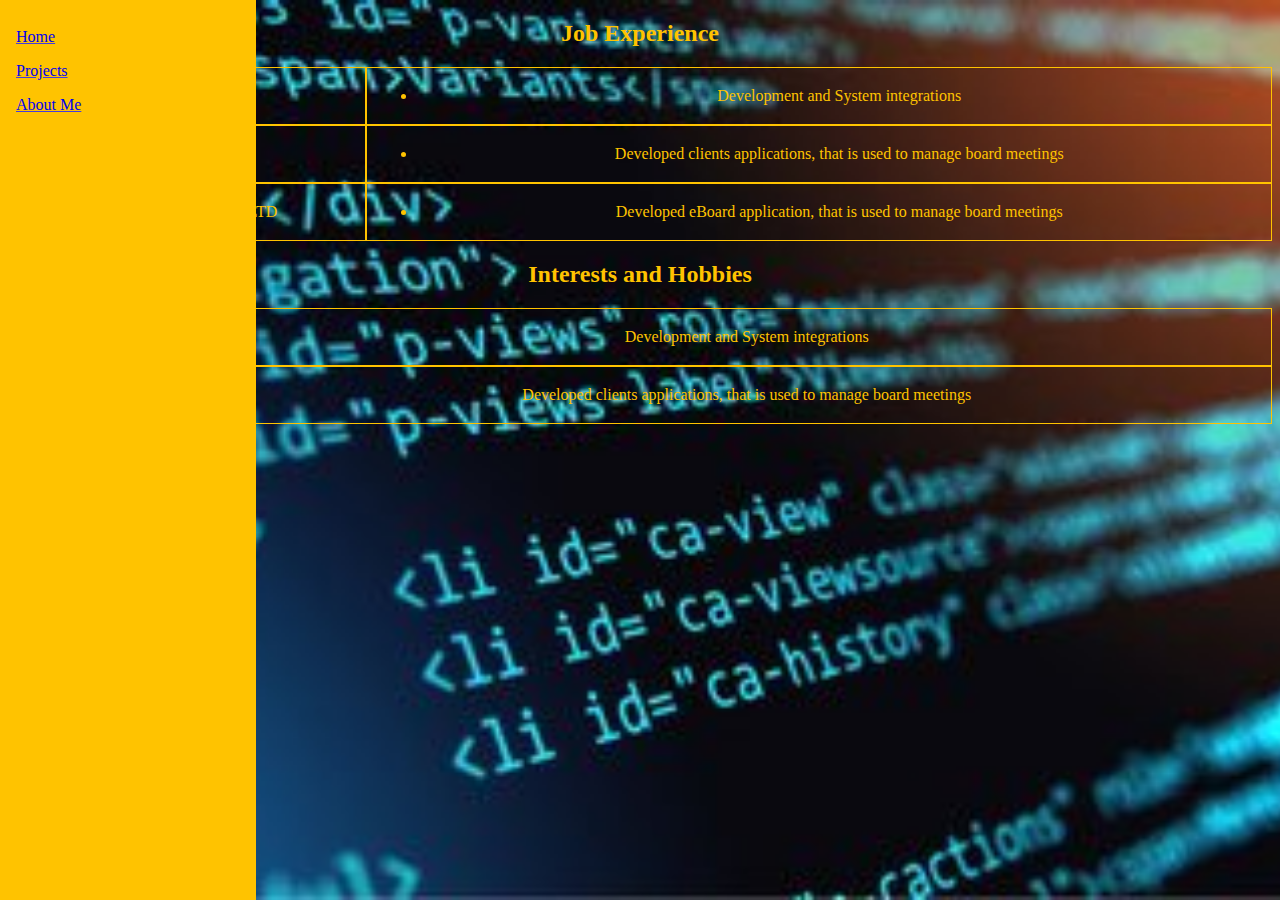
==== about.html @ a979121a "add interest and hobbies on about page" ====
<!DOCTYPE html>
<html lang="en" dir="ltr">
  <head>
    <meta charset="utf-8">
    <link href="css/styles.css" rel=stylesheet type="text/css">
    <title>Portfolio</title>
  </head>
  <body>
      <h2 class = "name">Job Experience</h2>
        <div class="rTable">
          <div class="rTableRow">
            <div class="rTableHead name"><strong>Safricom PLC</strong></div>
            <div class="rTableHead">
              <ul class="name">
                <li>Development and System integrations</li>
              </ul>
            </div>
          </div>
          <div class="rTableRow">
            <div class="rTableCell name">Mtech LTD</div>
            <div class="rTableCell">
              <ul class="name">
                <li>Developed clients applications, that is used to manage board meetings</li>
              </ul>
            </div>
          </div>
          <div class="rTableRow">
            <div class="rTableCell name"> Software Technologies LTD</div>
            <div class="rTableCell">
              <ul class="name">
                <li>Developed eBoard application, that is used to manage board meetings</li>
              </ul>
            </div>
          </div>
        </div>

        <h2 class = "name">Interests and Hobbies</h2>
          <div class="rTable">
            <div class="rTableRow">
              <div class="rTableHead name"><strong>Interests</strong></div>
              <div class="rTableHead">
                <ul class="name">
                  <li>Development and System integrations</li>
                </ul>
              </div>
            </div>
            <div class="rTableRow">
              <div class="rTableCell name">Hobbies</div>
              <div class="rTableCell">
                <ul class="name">
                  <li>Developed clients applications, that is used to manage board meetings</li>
                </ul>
              </div>
            </div>
            </div>
          </div>
    <div class="sidebar sidebar-yellow">
      <a href="index.html" class ="sidebar-block">Home</a>
      <a href="projects.html" class ="sidebar-block">Projects</a>
      <a href="about.html" class ="sidebar-block">About Me</a>
    </div>
  </body>
</html>
---- css/styles.css ----
.name {
  color: #FFC300;
  text-align: center;
}

body {
  background-image: url("../images/programming.jpeg");
  background-repeat: no-repeat;
  height: 100%;
  background-size: cover;
  background-position: center center;
  background-attachment: fixed;

}

.sidebar {
  height: 100%;
  width: 20%;
  position: fixed!important;
  z-index: 1;
  top: 0;
  left: 0;
  overflow-x: hidden;
  padding-top: 20px;
}

.sidebar-yellow{
  color: #000000 !important;
  background-color: #FFC300 !important;
}

.sidebar-block  {
    width: 100%;
    display: block;
    padding: 8px 16px;
    text-align: left;
    border: none;
    white-space: normal;
    float: none;
    outline: 0;
    text-decoration-color: #463CDE;
  }

.sidebar a:hover{
  color:#463CDE;
}

.rTable {
   display: table;
   width: 100%;
}
.rTableRow {
   display: table-row;
}
.rTableHeading {
   display: table-header-group;
   background-color: #FFC300;
}
.rTableCell, .rTableHead {
   display: table-cell;
   padding: 3px 10px;
   border: 1px solid #FFC300;
}
.rTableHeading {
   display: table-header-group;
   background-color: #FFC300;
   font-weight: bold;
}
.rTableFoot {
   display: table-footer-group;
   font-weight: bold;
   background-color: #FFC300;
}
.rTableBody {
   display: table-row-group;
}
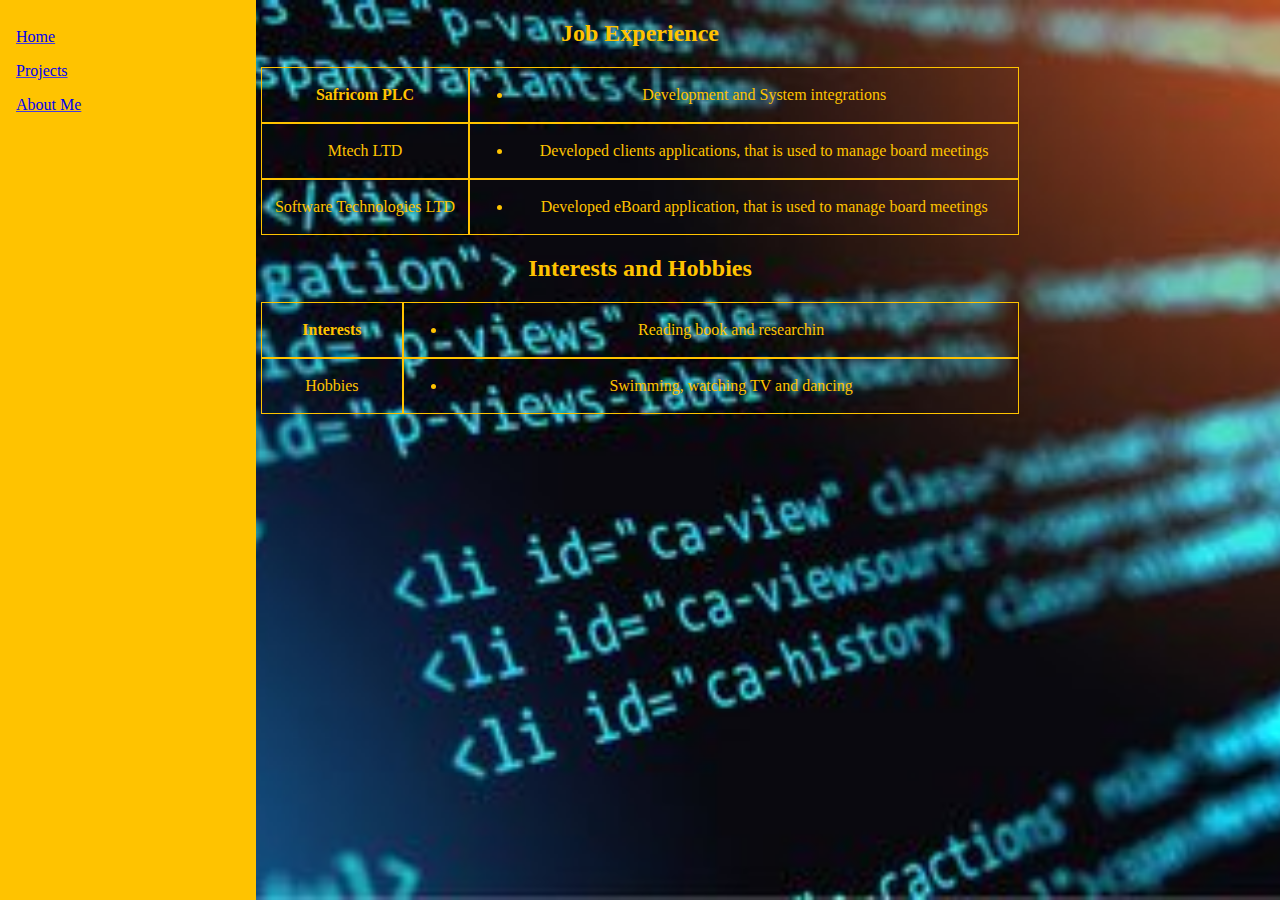
==== commit 862be7f2: "add interest and hoppies to about bage" ====
--- a/about.html
+++ b/about.html
@@ -40,7 +40,7 @@
               <div class="rTableHead name"><strong>Interests</strong></div>
               <div class="rTableHead">
                 <ul class="name">
-                  <li>Development and System integrations</li>
+                  <li>Reading book and researchin</li>
                 </ul>
               </div>
             </div>
@@ -48,7 +48,7 @@
               <div class="rTableCell name">Hobbies</div>
               <div class="rTableCell">
                 <ul class="name">
-                  <li>Developed clients applications, that is used to manage board meetings</li>
+                  <li>Swimming, watching TV and dancing</li>
                 </ul>
               </div>
             </div>
--- a/css/styles.css
+++ b/css/styles.css
@@ -47,7 +47,8 @@
 
 .rTable {
    display: table;
-   width: 100%;
+   width: 60%;
+   margin: auto;
 }
 .rTableRow {
    display: table-row;
@@ -58,7 +59,7 @@
 }
 .rTableCell, .rTableHead {
    display: table-cell;
-   padding: 3px 10px;
+   padding: 2px 3px;
    border: 1px solid #FFC300;
 }
 .rTableHeading {
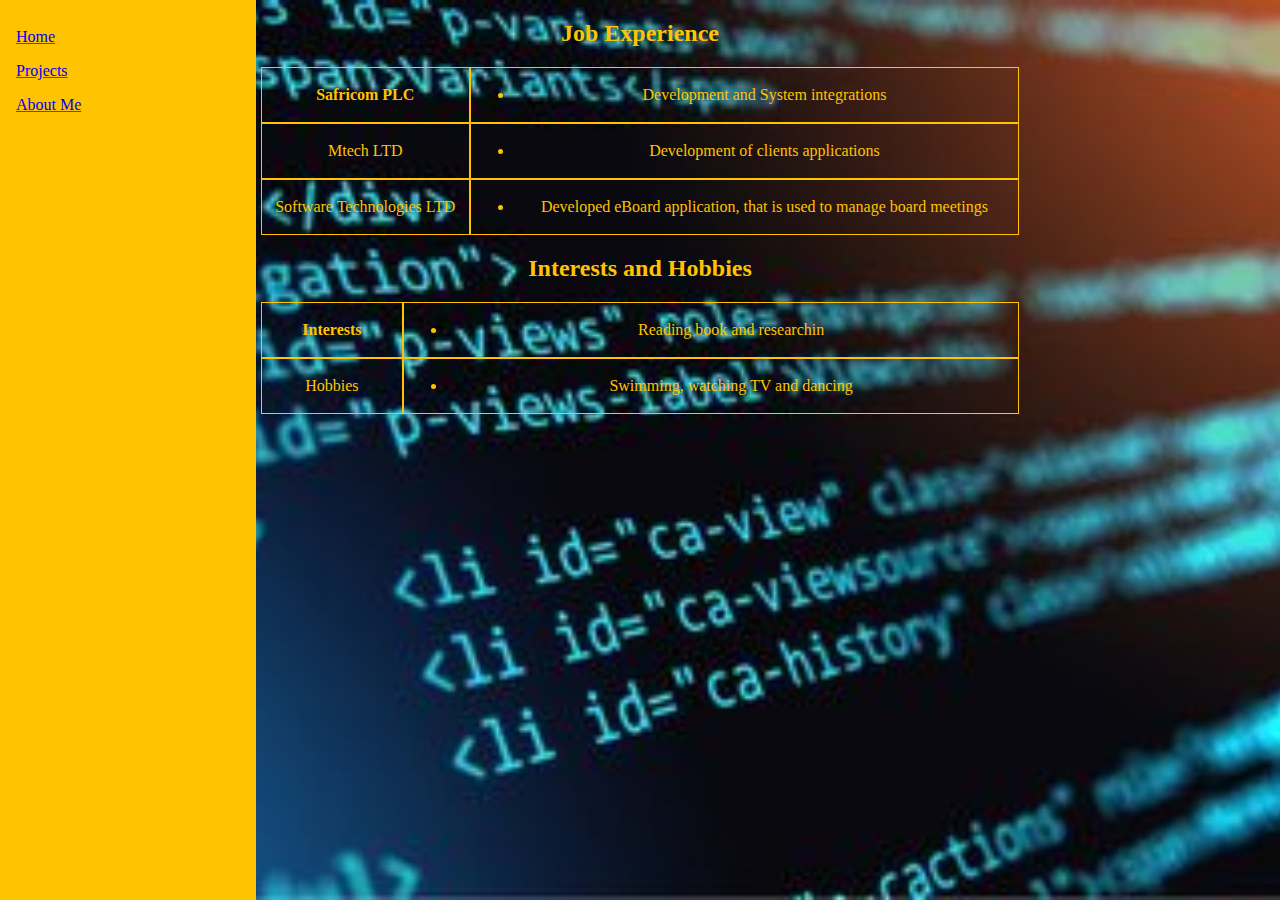
==== commit ba292e4a: "add div to display work experience" ====
--- a/about.html
+++ b/about.html
@@ -20,7 +20,7 @@
             <div class="rTableCell name">Mtech LTD</div>
             <div class="rTableCell">
               <ul class="name">
-                <li>Developed clients applications, that is used to manage board meetings</li>
+                <li>Development of clients applications</li>
               </ul>
             </div>
           </div>
@@ -33,7 +33,6 @@
             </div>
           </div>
         </div>
-
         <h2 class = "name">Interests and Hobbies</h2>
           <div class="rTable">
             <div class="rTableRow">
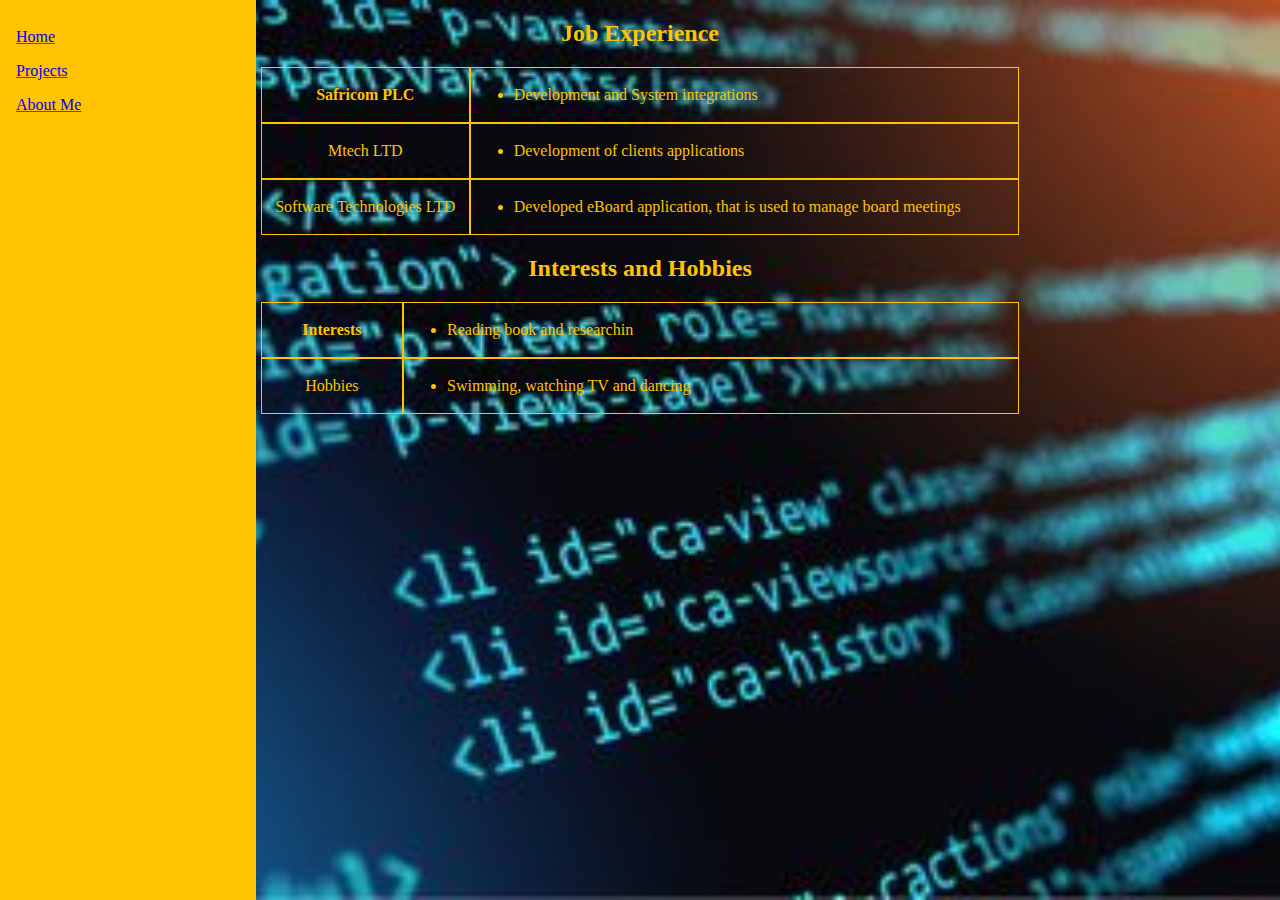
==== commit ddde930e: "add clss nameul to about page" ====
--- a/about.html
+++ b/about.html
@@ -11,7 +11,7 @@
           <div class="rTableRow">
             <div class="rTableHead name"><strong>Safricom PLC</strong></div>
             <div class="rTableHead">
-              <ul class="name">
+              <ul class="nameul">
                 <li>Development and System integrations</li>
               </ul>
             </div>
@@ -19,7 +19,7 @@
           <div class="rTableRow">
             <div class="rTableCell name">Mtech LTD</div>
             <div class="rTableCell">
-              <ul class="name">
+              <ul class="nameul">
                 <li>Development of clients applications</li>
               </ul>
             </div>
@@ -27,7 +27,7 @@
           <div class="rTableRow">
             <div class="rTableCell name"> Software Technologies LTD</div>
             <div class="rTableCell">
-              <ul class="name">
+              <ul class="nameul">
                 <li>Developed eBoard application, that is used to manage board meetings</li>
               </ul>
             </div>
@@ -38,7 +38,7 @@
             <div class="rTableRow">
               <div class="rTableHead name"><strong>Interests</strong></div>
               <div class="rTableHead">
-                <ul class="name">
+                <ul class="nameul">
                   <li>Reading book and researchin</li>
                 </ul>
               </div>
@@ -46,7 +46,7 @@
             <div class="rTableRow">
               <div class="rTableCell name">Hobbies</div>
               <div class="rTableCell">
-                <ul class="name">
+                <ul class="nameul">
                   <li>Swimming, watching TV and dancing</li>
                 </ul>
               </div>
--- a/css/styles.css
+++ b/css/styles.css
@@ -1,6 +1,11 @@
 .name {
   color: #FFC300;
   text-align: center;
+}
+
+.nameul {
+  color: #FFC300;
+  text-align: left;
 }
 
 body {
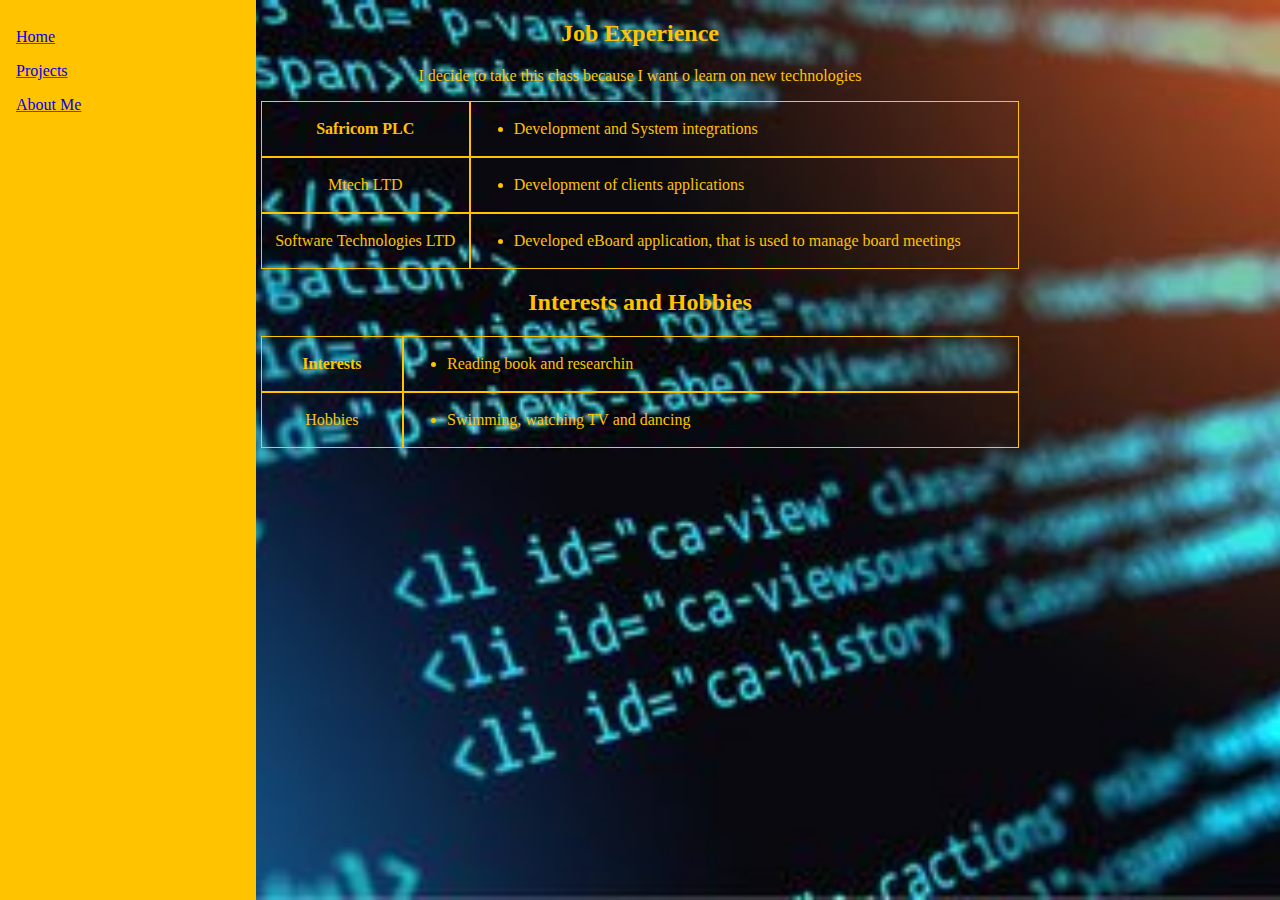
==== commit 0cb1b79a: "added aparagraph in about page" ====
--- a/about.html
+++ b/about.html
@@ -7,6 +7,7 @@
   </head>
   <body>
       <h2 class = "name">Job Experience</h2>
+      <p class ="name">I decide to take this class because I want o learn on new technologies</p>
         <div class="rTable">
           <div class="rTableRow">
             <div class="rTableHead name"><strong>Safricom PLC</strong></div>
